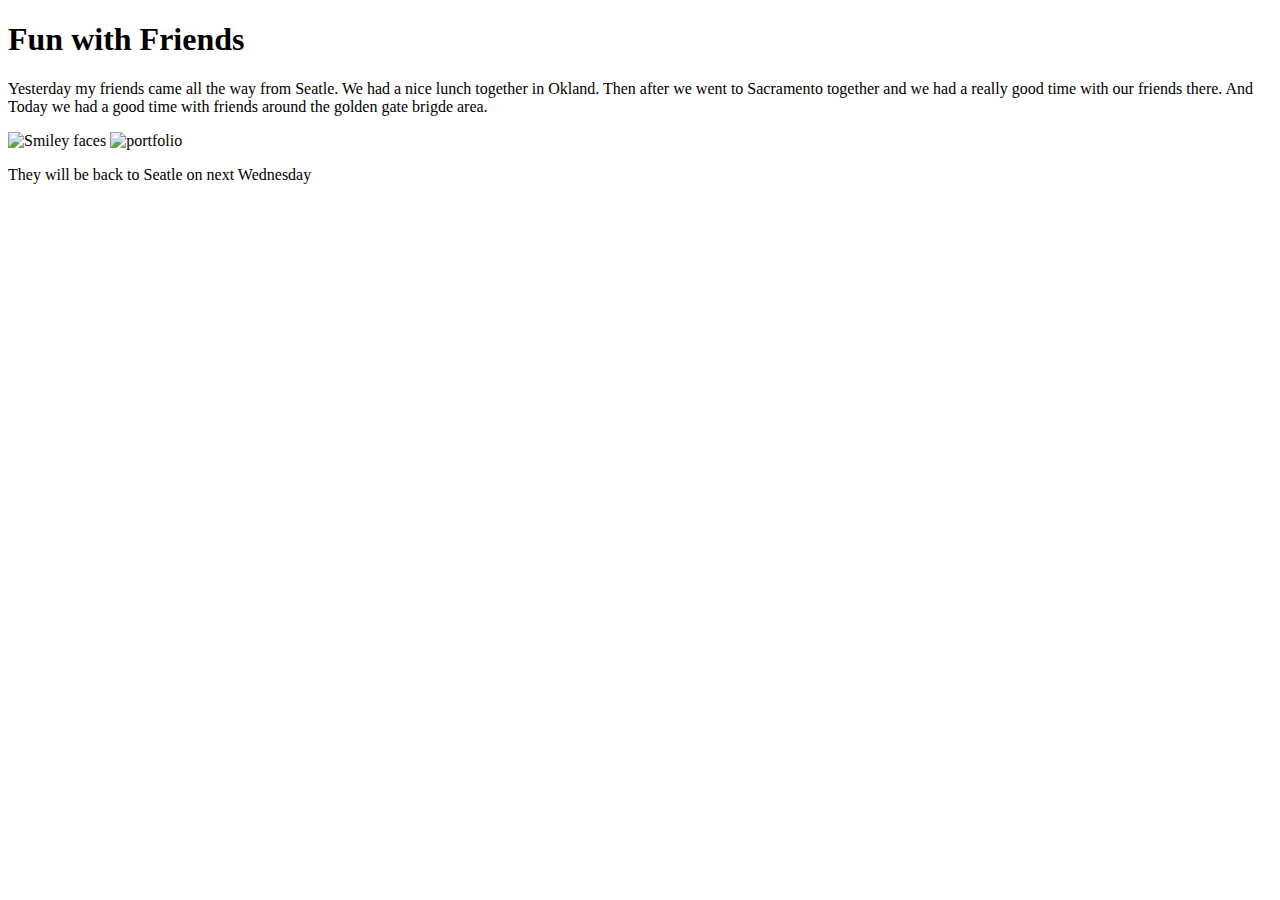
==== index.html @ 5dc2add5 "initial site" ====
<!DOCTYPE html>
<html>
<head>
    <!--General description of the project in html-->
        <meta name="description" content="This is the first assignment">
        <meta name="keywords" content="HTML,CSS">
        <meta name="author" content="Filmon">
        <meta name="viewport" content="width=device-width, initial-scale=1.0">
<!-- Main title is my name-->
<link rel="stylesheet" href="style.css"> 
        <title>Filmon M Habtu</title>
</head>
<!--main body of the html-->
<body>
<!--heading of the assignment is Fun with friends-->
<h1 class="content"> Fun with Friends</h1>
<!--first paragraph-->
<p>Yesterday my friends came all the way from Seatle. We had a nice 
        lunch together in Okland. Then after we went to Sacramento together and we had a 
        really good time with our friends there. And Today we had a good time with friends around 
        the golden gate brigde area.</p>
    <!-- Getting the image -->
  <img src="https://user-images.githubusercontent.com/42687157/54468023-312fa680-4746-11e9-8132-397868135b86.png" alt="Smiley faces">      
   <!--- portfolio image-->
   <img src="https://user-images.githubusercontent.com/42687157/54468185-5e308900-4747-11e9-9cab-5c16c4bfa8a3.png" alt="portfolio">
 <!-- Second part paragraph-->
   <p class="content"> They will be back to Seatle on next Wednesday </p>
</body>
</html>
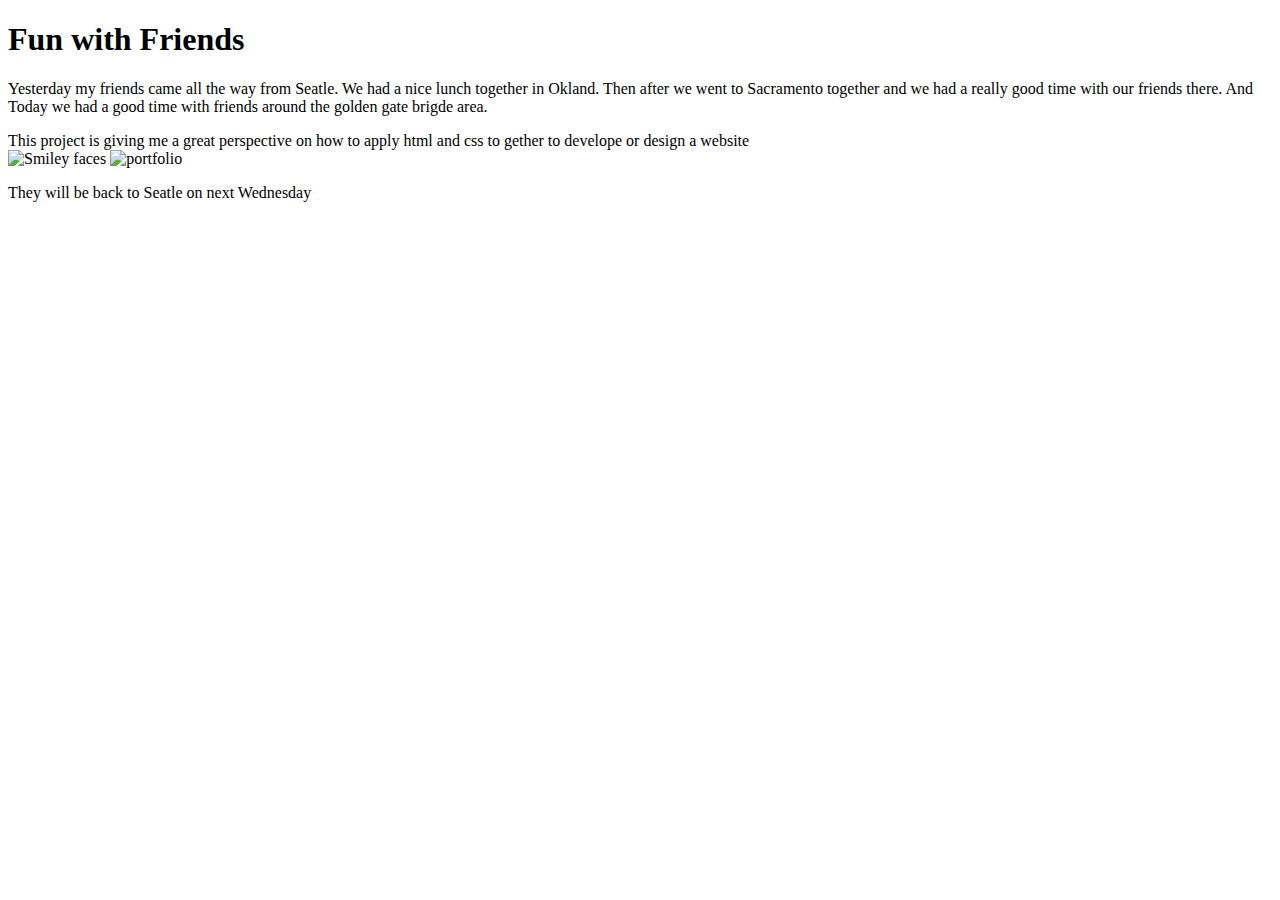
==== commit 57c4835a: "intial site" ====
--- a/index.html
+++ b/index.html
@@ -19,6 +19,8 @@
         lunch together in Okland. Then after we went to Sacramento together and we had a 
         really good time with our friends there. And Today we had a good time with friends around 
         the golden gate brigde area.</p>
+    <div class="header">This project is giving me a great perspective on how to apply 
+    html and css to gether to develope or design a website</div>  
     <!-- Getting the image -->
   <img src="https://user-images.githubusercontent.com/42687157/54468023-312fa680-4746-11e9-8132-397868135b86.png" alt="Smiley faces">      
    <!--- portfolio image-->
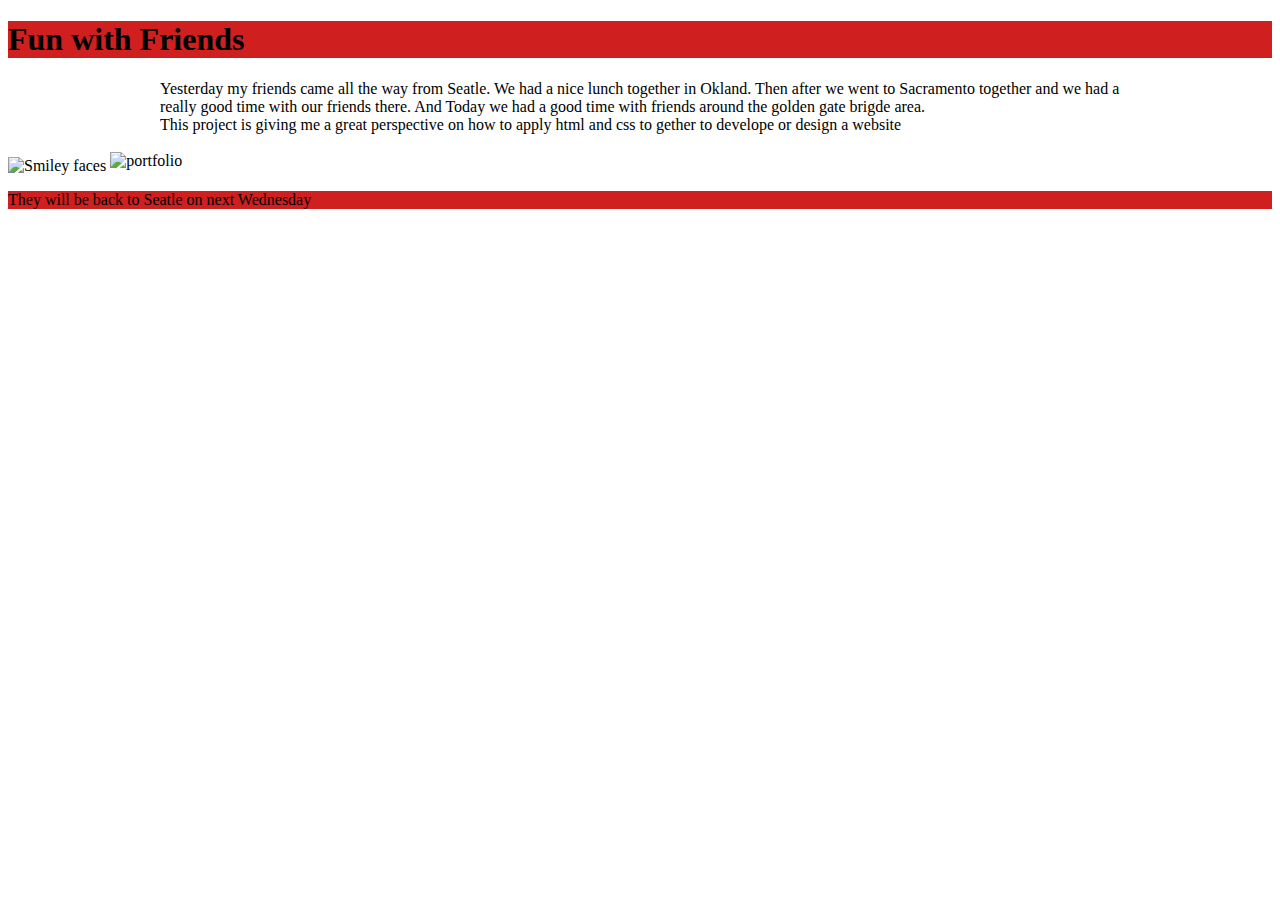
==== commit f8a26b32: "initial site" ====
--- a/index.html
+++ b/index.html
@@ -7,7 +7,7 @@
         <meta name="author" content="Filmon">
         <meta name="viewport" content="width=device-width, initial-scale=1.0">
 <!-- Main title is my name-->
-<link rel="stylesheet" href="style.css"> 
+<link rel="stylesheet"  type="text/css"  href="assets/css/style.css"> 
         <title>Filmon M Habtu</title>
 </head>
 <!--main body of the html-->
@@ -15,14 +15,15 @@
 <!--heading of the assignment is Fun with friends-->
 <h1 class="content"> Fun with Friends</h1>
 <!--first paragraph-->
-<p>Yesterday my friends came all the way from Seatle. We had a nice 
+<p class="container">Yesterday my friends came all the way from Seatle. We had a nice 
         lunch together in Okland. Then after we went to Sacramento together and we had a 
         really good time with our friends there. And Today we had a good time with friends around 
         the golden gate brigde area.</p>
-    <div class="header">This project is giving me a great perspective on how to apply 
-    html and css to gether to develope or design a website</div>  
+    <p class="container"> This project is giving me a great perspective on how to apply 
+    html and css to gether to develope or design a website</p>  
     <!-- Getting the image -->
-  <img src="https://user-images.githubusercontent.com/42687157/54468023-312fa680-4746-11e9-8132-397868135b86.png" alt="Smiley faces">      
+    <br>
+  <img  src="https://user-images.githubusercontent.com/42687157/54468023-312fa680-4746-11e9-8132-397868135b86.png" align="middle" alt="Smiley faces"  height="300" width="400">      
    <!--- portfolio image-->
    <img src="https://user-images.githubusercontent.com/42687157/54468185-5e308900-4747-11e9-9cab-5c16c4bfa8a3.png" alt="portfolio">
  <!-- Second part paragraph-->
--- a/assets/css/style.css
+++ b/assets/css/style.css
@@ -0,0 +1,119 @@
+/*Here I am going to start a css program. 
+I will give style to my written Html*/
+/* at media screen css(moble responsive)*/
+@media only screen and (max-width: 980px) {
+    body {
+        font-family: Arial, "Helvetica Neue", Helvetica, sans-serif;
+        font-size: 18px;
+        line-height: 34px;
+        color: #777777;
+        background: url("https://www.toptal.com/designers/subtlepatterns/#");
+      }
+      
+}
+@media only screen and (max-width: 768px) {
+    body {
+        font-family: Arial, "Helvetica Neue", Helvetica, sans-serif;
+        font-size: 18px;
+        line-height: 34px;
+        color: #777777;
+        background: url("https://www.toptal.com/designers/subtlepatterns/#");
+      
+    }
+}
+    @media only screen and (max-width: 640px) {
+        body {
+            font-family: Arial, "Helvetica Neue", Helvetica, sans-serif;
+            font-size: 18px;
+            line-height: 34px;
+            color: #777777;
+            background: url("https://www.toptal.com/designers/subtlepatterns/#");
+          
+}
+        }
+.container {
+            width: 100%;
+            max-width: 960px;
+            margin: 0 auto;
+            clear: both;
+    }
+    #hook{
+        position: fixed;
+        z-index: 99;
+        width: 100%;
+        margin: 0 0 30px;
+        overflow: auto;
+        color: #ffffff;
+        background: #ffffff;
+        border-bottom: 2px solid #cccccc;
+    }      
+@media only screen and (max-width: 640px) {
+.header {
+    position: static;
+    font-family:'Arial', 'Helvetica Neue', 'Helvetica', 'sans-serif';
+    font-size: 24px;
+    font-weight:bold;
+    padding:7px;
+    background-color:#ffffff;
+    border-color:#cccccc;
+}
+}
+.header {
+    font-family:'Arial', 'Helvetica Neue', 'Helvetica', 'sans-serif';
+    font-size: 24px;
+    font-weight:bold;
+    padding:7px;
+    background-color:#ffffff;
+    border-color:#cccccc;
+}
+#symbol {
+    float: left;
+    width: 250px;
+    height: 90px;
+    font-family: Georgia, Times, "Times New Roman", serif;
+    font-size: 30px;
+    font-weight: 700;
+    line-height: 90px;
+    color: #ffffff;
+    text-align: center;
+    text-decoration: none;
+    background: #4aaaa5;
+  }
+  
+  footer {
+    padding: 30px 0;
+    clear: both;
+    font-size: 12px;
+    color: #ffffff;
+    color: #cccccc;
+    text-align: center;
+    background: #666666;
+    border-top: 8px solid #4aaaa5;
+    height: 50px;
+  }
+  
+.content {
+    background-color:#cf1f1f;
+    border-color:#dddddd;
+
+}
+input[type=text],
+input[type=email],
+textarea {
+  display: block;
+  width: 100%;
+}
+
+input[type=text],
+input[type=email],
+textarea {
+  height: 35px;
+  padding: 0 10px;
+  font-size: 14px;
+  border: 1px solid #dddddd;
+}
+
+h1 {
+    font-family: 'Georgia','Times', 'Times New Roman', 'serif';
+    font-style: 'normal';
+}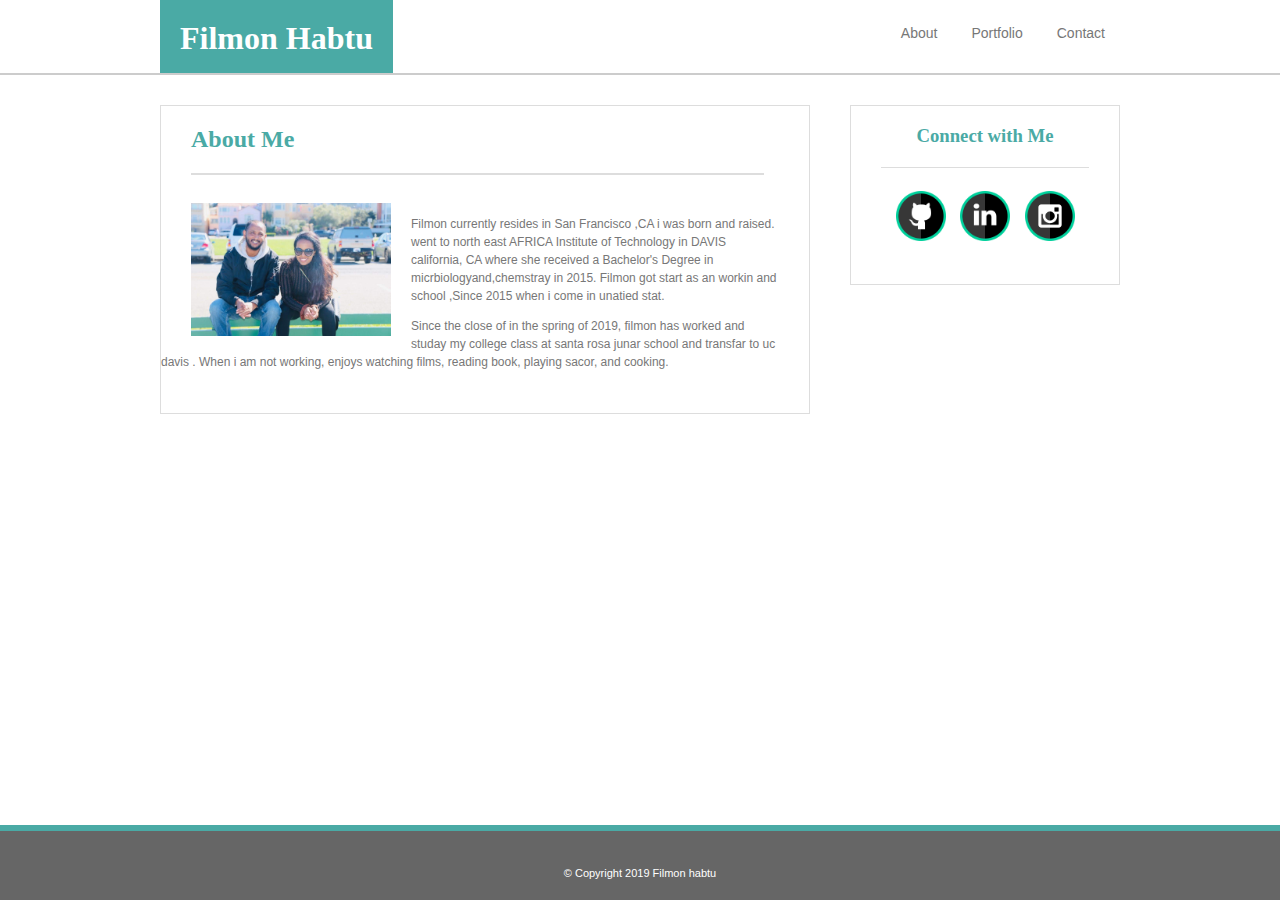
==== commit 530159d9: "Responsive-Portfolio" ====
--- a/index.html
+++ b/index.html
@@ -1,32 +1,74 @@
+<!-- Week 1 Assignment: Respons Profile -->
 <!DOCTYPE html>
 <html>
+
 <head>
-    <!--General description of the project in html-->
-        <meta name="description" content="This is the first assignment">
-        <meta name="keywords" content="HTML,CSS">
-        <meta name="author" content="Filmon">
-        <meta name="viewport" content="width=device-width, initial-scale=1.0">
-<!-- Main title is my name-->
-<link rel="stylesheet"  type="text/css"  href="assets/css/style.css"> 
-        <title>Filmon M Habtu</title>
+
+        <link rel="stylesheet" type="text/css" href="assets/css/style.css">
+
+        <title>Filmon Habtu</title>
+
 </head>
-<!--main body of the html-->
+
 <body>
-<!--heading of the assignment is Fun with friends-->
-<h1 class="content"> Fun with Friends</h1>
-<!--first paragraph-->
-<p class="container">Yesterday my friends came all the way from Seatle. We had a nice 
-        lunch together in Okland. Then after we went to Sacramento together and we had a 
-        really good time with our friends there. And Today we had a good time with friends around 
-        the golden gate brigde area.</p>
-    <p class="container"> This project is giving me a great perspective on how to apply 
-    html and css to gether to develope or design a website</p>  
-    <!-- Getting the image -->
-    <br>
-  <img  src="https://user-images.githubusercontent.com/42687157/54468023-312fa680-4746-11e9-8132-397868135b86.png" align="middle" alt="Smiley faces"  height="300" width="400">      
-   <!--- portfolio image-->
-   <img src="https://user-images.githubusercontent.com/42687157/54468185-5e308900-4747-11e9-9cab-5c16c4bfa8a3.png" alt="portfolio">
- <!-- Second part paragraph-->
-   <p class="content"> They will be back to Seatle on next Wednesday </p>
+
+        <header>
+                <div class="head-container">
+                        <a href="index.html">
+                                <h1>Filmon Habtu</h1>
+                        </a>
+
+                        <section id="menu-buttons">
+                                <a href="index.html"><button class="button">About</button></a>
+                                <a href="portfolio.html"><button class="button">Portfolio</button></a>
+                                <a href="contact.html"><button class="button">Contact</button></a>
+                        </section>
+                </div>
+        </header>
+        <div class="container">
+                <section id="main-bio">
+                        <h2>About Me</h2><br>
+
+                        <img src="assets/images/profilepicture.jpg" alt="profilePicture" id="bio-image">
+
+                        <p>
+                                Filmon currently resides in San Francisco ,CA i was born and raised. went to north east
+                                AFRICA
+                                Institute of Technology in DAVIS california, CA where she received a Bachelor's Degree
+                                in micrbiologyand,chemstray in
+                                2015. Filmon got start as an workin and school ,Since 2015 when i come in unatied stat.
+                        </p>
+                        <p>
+                                Since the close of in the spring of 2019, filmon has worked and studay my college class
+                                at santa rosa junar school and transfar to uc davis . When i am not working,
+                                enjoys watching films, reading book, playing sacor, and cooking.
+                        </p>
+                </section>
+
+                <section id="connect">
+                        <h3>Connect with Me</h3>
+
+                        <section id="icon-container">
+                                <a href="https://github.com/Filmon m habtu" target="_blank">
+                                        <img src="assets/images/1469771795_github_social_media_online_logo.png"
+                                                alt="githubLogo" id="social-icons"></a>
+
+                                <a href="https://www.linkedin.com/in/filmon m habtu/" target="_blank">
+                                        <img src="assets/images/1469771804_linkedin_social_media_online_logo.png"
+                                                alt="instagramLogo" id="social-icons"></a>
+
+                                <a href="https://www.instagram.com/filhsbtu/" target="_blank">
+                                        <img src="assets/images/1469771796_instagram_social_media_online_logo.png"
+                                                alt="instagramLogo" id="social-icons"></a>
+                        </section>
+
+                </section>
+        </div>
+
+        <div class="footer-container">
+                <footer>&copy Copyright 2019 Filmon habtu</footer>
+        </div>
+
 </body>
-</html>+
+</html>
--- a/assets/css/style.css
+++ b/assets/css/style.css
@@ -1,119 +1,257 @@
-/*Here I am going to start a css program. 
-I will give style to my written Html*/
-/* at media screen css(moble responsive)*/
-@media only screen and (max-width: 980px) {
-    body {
-        font-family: Arial, "Helvetica Neue", Helvetica, sans-serif;
-        font-size: 18px;
-        line-height: 34px;
-        color: #777777;
-        background: url("https://www.toptal.com/designers/subtlepatterns/#");
-      }
-      
-}
-@media only screen and (max-width: 768px) {
-    body {
-        font-family: Arial, "Helvetica Neue", Helvetica, sans-serif;
-        font-size: 18px;
-        line-height: 34px;
-        color: #777777;
-        background: url("https://www.toptal.com/designers/subtlepatterns/#");
-      
-    }
-}
-    @media only screen and (max-width: 640px) {
-        body {
-            font-family: Arial, "Helvetica Neue", Helvetica, sans-serif;
-            font-size: 18px;
-            line-height: 34px;
-            color: #777777;
-            background: url("https://www.toptal.com/designers/subtlepatterns/#");
-          
-}
-        }
+/*Style for Basic-Portfolio - Homework Assignment 1*/
+* {
+    box-sizing: border-box;
+}
+
+html {
+    position: relative;
+    min-height: 100%;
+}
+
+body {
+    background: url(../images/tree_bark.png) repeat;
+    color: #777777;
+    font-family: "Arial", "Helvetica Neue", Helvetica, sans-serif;
+    top-padding: 0;
+    margin: 0 0 75px;
+    height: 100%;
+    width: 100%;
+
+}
+
+header {
+    background-color: white;
+    margin-bottom: 30px;
+    width: 100%;
+    overflow: auto;
+    height: 75px;
+    border-bottom: 2px solid #cccccc;
+    font-family: "Georgia", "Times New Roman", Times, serif;
+}
+
+h1 {
+    background-color: #4aaaa5;
+    color: white;
+    padding: 20px;
+    float: left;
+    margin-top: 0px;
+
+}
+
+h2 {
+    color: #4aaaa5;
+    font-family: "Georgia", "Times New Roman", Times, serif;
+    border-bottom: 2px solid #dddddd;
+    margin-left: 30px;
+    margin-right: 15px;
+    text-align: left;
+    padding-bottom: 20px;
+    margin-bottom: 10px;
+}
+
+h3 {
+    font-family: "Georgia", "Times New Roman", Times, serif;
+    border-bottom: 1px solid #dddddd;
+    color: #4aaaa5;
+    padding-bottom: 20px;
+    margin-left: 30px;
+    margin-right: 30px;
+    text-align: center;
+}
+
+p {
+    font-size: 12px;
+    line-height: 150%;
+    text-align: left;
+}
+
+form {
+    line-height: 150%;
+    margin-left: 30px;
+    margin-right: 15px;
+}
+
+footer {
+    text-align: center;
+    font-size: 11px;
+    margin-top: 36px;
+}
+
 .container {
-            width: 100%;
-            max-width: 960px;
-            margin: 0 auto;
-            clear: both;
-    }
-    #hook{
-        position: fixed;
-        z-index: 99;
-        width: 100%;
-        margin: 0 0 30px;
-        overflow: auto;
-        color: #ffffff;
-        background: #ffffff;
-        border-bottom: 2px solid #cccccc;
-    }      
-@media only screen and (max-width: 640px) {
-.header {
-    position: static;
-    font-family:'Arial', 'Helvetica Neue', 'Helvetica', 'sans-serif';
-    font-size: 24px;
-    font-weight:bold;
-    padding:7px;
-    background-color:#ffffff;
-    border-color:#cccccc;
-}
-}
-.header {
-    font-family:'Arial', 'Helvetica Neue', 'Helvetica', 'sans-serif';
-    font-size: 24px;
-    font-weight:bold;
-    padding:7px;
-    background-color:#ffffff;
-    border-color:#cccccc;
-}
-#symbol {
-    float: left;
-    width: 250px;
-    height: 90px;
-    font-family: Georgia, Times, "Times New Roman", serif;
-    font-size: 30px;
-    font-weight: 700;
-    line-height: 90px;
-    color: #ffffff;
+    position: relative;
+    margin: 0 auto 0 auto;
+    padding: 0 auto 0 auto;
+    width: 960px;
+    height: 100%;
+    display: flex;
+}
+
+.head-container {
+    margin: 0 auto 0 auto;
+    padding: 0 auto 0 auto;
+    width: 960px;
+}
+
+.footer-container {
+    width: 100%;
+    height: 75px;
+    position: absolute;
+    background-color: #666666;
+    color: white;
+    border-top: 6px solid #4aaaa5;
+    bottom: 0;
+    left: 0;
+
+}
+
+#menu-buttons {
+    float: right;
+    margin-top: 10px;
+}
+
+.button {
+    background-color: white;
+    border: none;
+    padding: 15px 15px;
     text-align: center;
     text-decoration: none;
-    background: #4aaaa5;
-  }
-  
-  footer {
-    padding: 30px 0;
-    clear: both;
-    font-size: 12px;
-    color: #ffffff;
-    color: #cccccc;
-    text-align: center;
-    background: #666666;
-    border-top: 8px solid #4aaaa5;
+    font-size: 14px;
+    cursor: pointer;
+    color: #777777
+}
+
+.button:hover {
+    color: #4aaaa5;
+}
+
+#bio-image {
+    width: 200px;
+    float: left;
+    overflow: auto;
+    margin-left: 30px;
+    margin-right: 20px;
+}
+
+#main-bio {
+    float: left;
+    background-color: white;
+    border: 1px solid #dddddd;
+    height: 50%;
+    padding-bottom: 30px;
+    padding-right: 30px;
+    width: 650px;
+    margin-bottom: 30px;
+
+}
+
+/*Social Icon sidebar*/
+#connect {
+    background-color: white;
+    border: 1px solid #dddddd;
+    float: right;
+    margin: 0px;
+    margin-left: 40px;
+    width: 270px;
+    height: 180px;
+    overflow: auto;
+}
+
+#social-icons {
+    width: 50px;
     height: 50px;
-  }
-  
-.content {
-    background-color:#cf1f1f;
-    border-color:#dddddd;
-
-}
-input[type=text],
-input[type=email],
-textarea {
-  display: block;
-  width: 100%;
-}
-
-input[type=text],
-input[type=email],
-textarea {
-  height: 35px;
-  padding: 0 10px;
-  font-size: 14px;
-  border: 1px solid #dddddd;
-}
-
-h1 {
-    font-family: 'Georgia','Times', 'Times New Roman', 'serif';
-    font-style: 'normal';
+    margin: 5px;
+}
+
+#icon-container {
+    margin-left: 40px;
+    margin-right: 20px;
+    overflow: auto;
+
+}
+
+/*Contact Page Form*/
+#contact-box {
+    float: left;
+    background-color: white;
+    border: 1px solid #dddddd;
+    width: 650px;
+    padding: 20px;
+    padding-left: 10px;
+    padding-top: 10px;
+    margin-bottom: 30px;
+
+}
+
+#form-style {
+    width: 100%;
+    padding: 5px;
+}
+
+#message-style {
+    width: 100%;
+    padding: 5px;
+    height: 200px;
+}
+
+.submit-button {
+    margin-top: 20px;
+    background-color: #4aaaa5;
+    border: none;
+    text-align: center;
+    text-decoration: none;
+    font-size: 14px;
+    cursor: pointer;
+    color: white;
+    padding: 10px;
+}
+
+.submit-button:hover {
+    color: black;
+    background-color: white;
+    border: 2px solid black;
+}
+
+#portfolio {
+    float: left;
+    background-color: white;
+    border: 1px solid #dddddd;
+    overflow: auto;
+    width: 650px;
+    margin-bottom: 30px;
+    padding-bottom: 10px;
+
+}
+
+#portfolio-img {
+
+    height: 200px;
+}
+
+.imgHolder {
+    position: relative;
+    margin: 15px;
+    margin-left: 30px;
+    float: left;
+}
+
+.imgHolder-R {
+    position: relative;
+    margin: 15px;
+    margin-left: 30px;
+    float: left;
+}
+
+.imgHolder span,
+.imgHolder-R span {
+    position: absolute;
+    font-family: "Georgia", "Times New Roman", Times, serif;
+    background-color: #4aaaa5;
+    color: white;
+    padding: 15px;
+    margin: 0;
+    width: 266.5px;
+    text-align: center;
+    font-weight: normal;
+    bottom: 20px;
+    left: 0px;
 }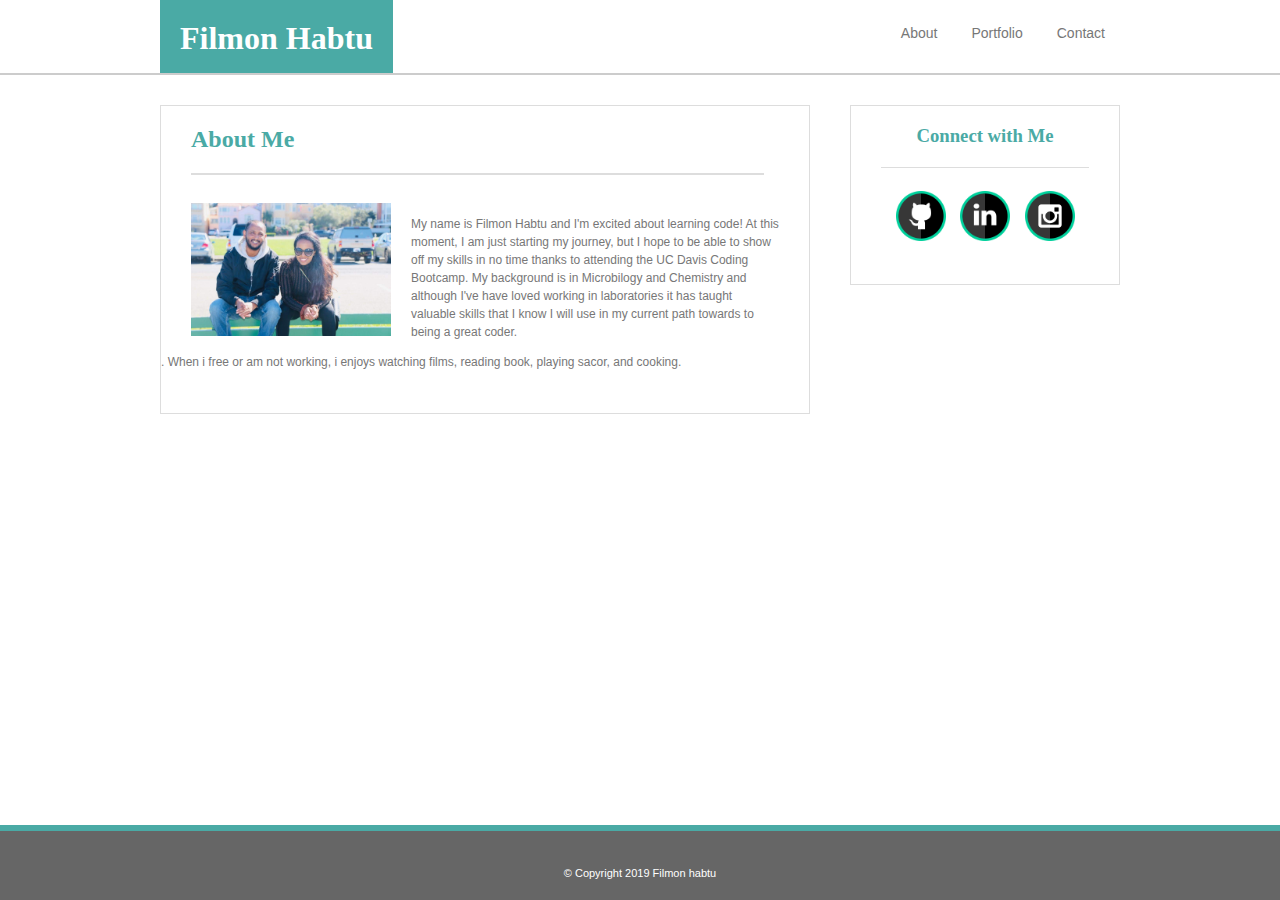
==== commit 95a4fef6: "Responsive-Portfolio" ====
--- a/index.html
+++ b/index.html
@@ -32,16 +32,14 @@
                         <img src="assets/images/profilepicture.jpg" alt="profilePicture" id="bio-image">
 
                         <p>
-                                Filmon currently resides in San Francisco ,CA i was born and raised. went to north east
-                                AFRICA
-                                Institute of Technology in DAVIS california, CA where she received a Bachelor's Degree
-                                in micrbiologyand,chemstray in
-                                2015. Filmon got start as an workin and school ,Since 2015 when i come in unatied stat.
-                        </p>
+                               My name is Filmon Habtu and I'm excited about learning code! At this moment, I am just
+                               starting my journey, but I hope to be able to show off my skills in no time thanks to
+                               attending the UC Davis Coding Bootcamp. My background is in Microbilogy and Chemistry and
+                               although I've have loved working in laboratories it has taught valuable skills that I
+                               know I will use in my current path towards to being a great coder.
                         <p>
-                                Since the close of in the spring of 2019, filmon has worked and studay my college class
-                                at santa rosa junar school and transfar to uc davis . When i am not working,
-                                enjoys watching films, reading book, playing sacor, and cooking.
+                                  . When  i free or am not working,
+                                i enjoys watching films, reading book, playing sacor, and cooking.
                         </p>
                 </section>
 
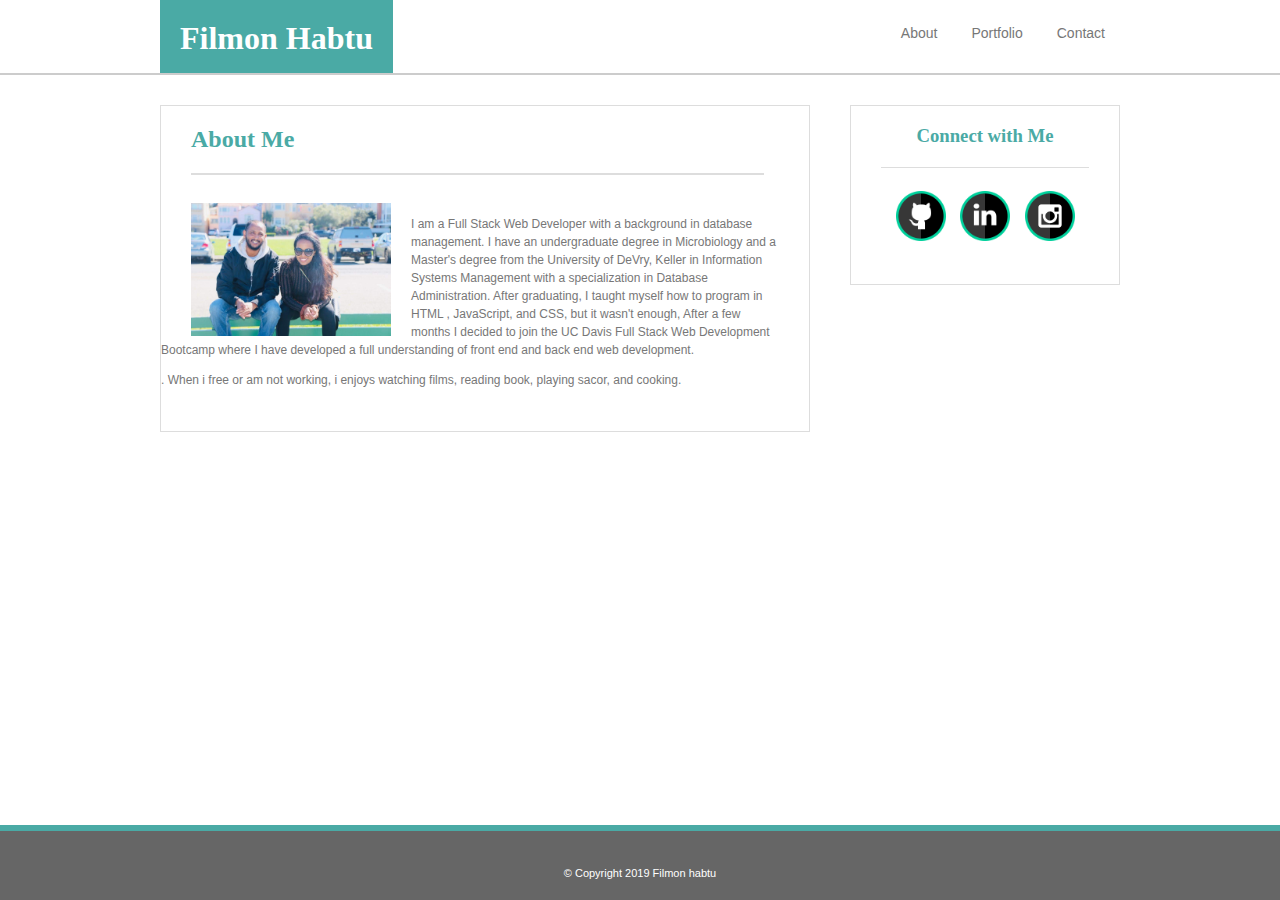
==== commit c5b6d48d: "update" ====
--- a/index.html
+++ b/index.html
@@ -32,11 +32,13 @@
                         <img src="assets/images/profilepicture.jpg" alt="profilePicture" id="bio-image">
 
                         <p>
-                               My name is Filmon Habtu and I'm excited about learning code! At this moment, I am just
-                               starting my journey, but I hope to be able to show off my skills in no time thanks to
-                               attending the UC Davis Coding Bootcamp. My background is in Microbilogy and Chemistry and
-                               although I've have loved working in laboratories it has taught valuable skills that I
-                               know I will use in my current path towards to being a great coder.
+                               I am a Full Stack Web Developer with a background in database management. I have an
+                               undergraduate degree in Microbiology and a Master's degree from the University of DeVry,
+                               Keller in Information Systems Management with a specialization in Database
+                               Administration. After graduating, I taught myself how to program in HTML , JavaScript,
+                               and CSS, but it wasn't enough, After a few months I decided to join the UC Davis Full
+                               Stack Web Development Bootcamp where I have developed a full understanding of front end
+                               and back end web development.
                         <p>
                                   . When  i free or am not working,
                                 i enjoys watching films, reading book, playing sacor, and cooking.
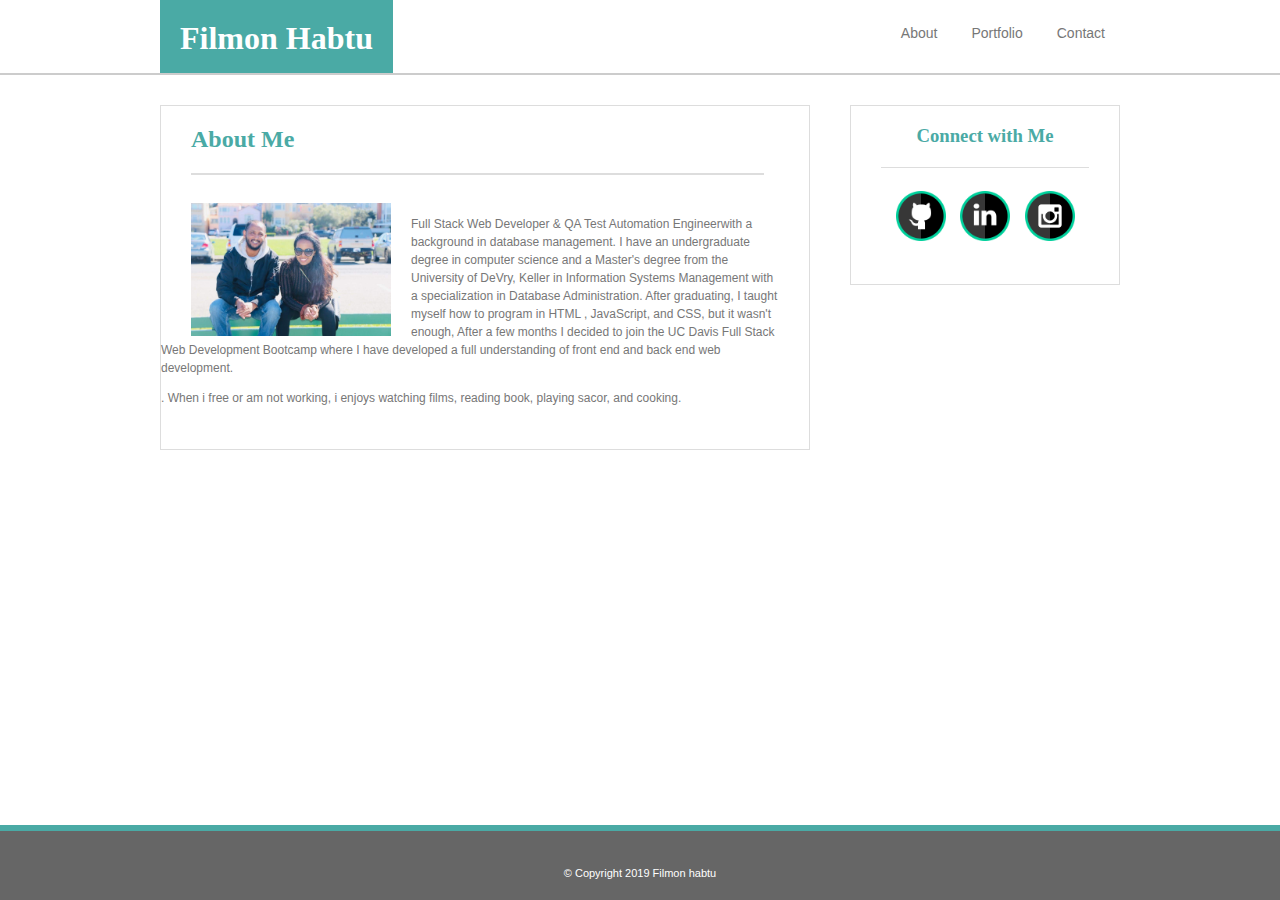
==== commit 75ccd490: "Update index.html" ====
--- a/index.html
+++ b/index.html
@@ -32,8 +32,8 @@
                         <img src="assets/images/profilepicture.jpg" alt="profilePicture" id="bio-image">
 
                         <p>
-                               I am a Full Stack Web Developer with a background in database management. I have an
-                               undergraduate degree in Microbiology and a Master's degree from the University of DeVry,
+                               Full Stack Web Developer & QA Test Automation Engineerwith a background in database management. I have an
+                               undergraduate degree in computer science and a Master's degree from the University of DeVry,
                                Keller in Information Systems Management with a specialization in Database
                                Administration. After graduating, I taught myself how to program in HTML , JavaScript,
                                and CSS, but it wasn't enough, After a few months I decided to join the UC Davis Full
